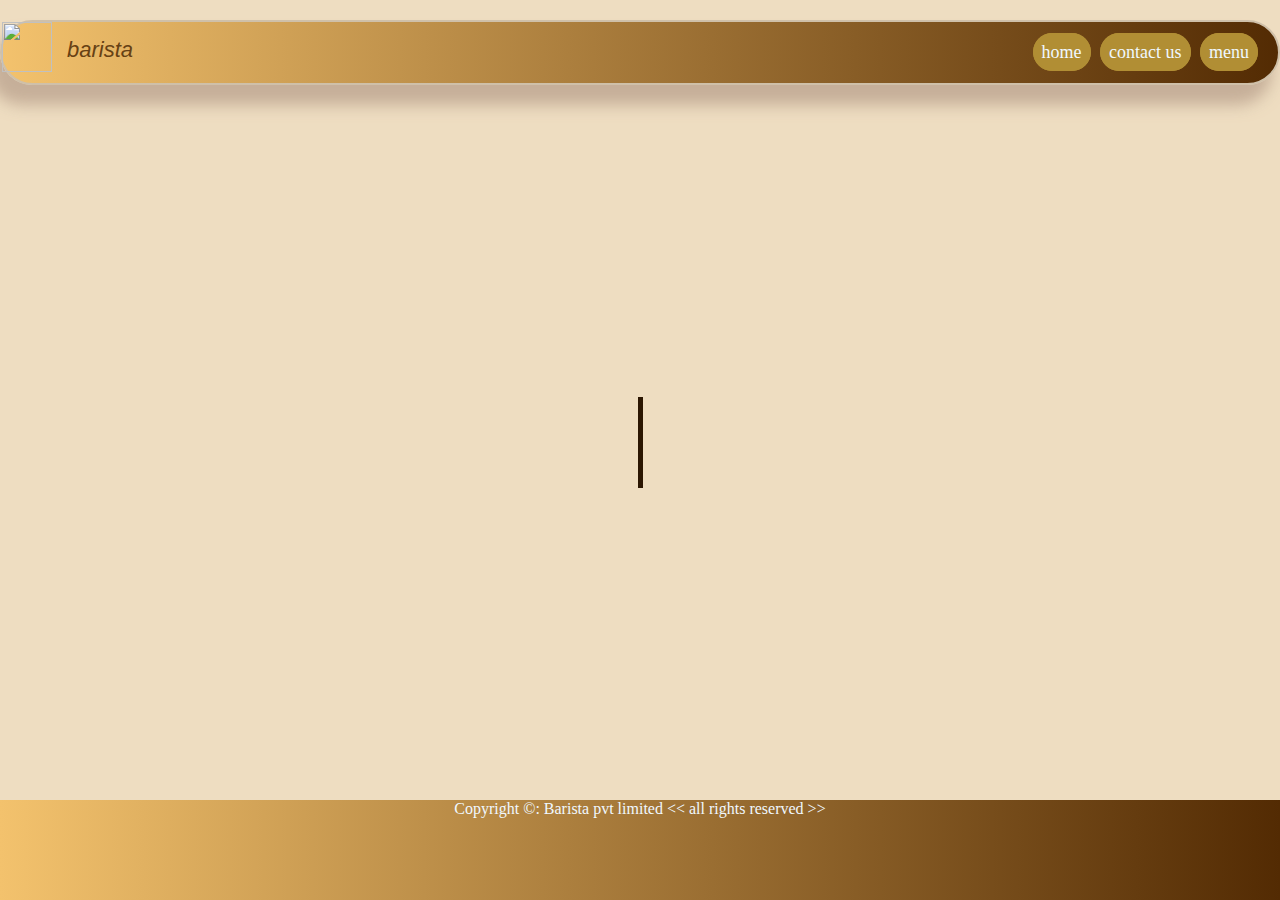
==== index.html @ 5956237f "Initial commit" ====
<!DOCTYPE html>
<html lang="en">
<head>
    <meta charset="UTF-8">
    <meta name="viewport" content="width=device-width, initial-scale=1.0">
    <title>barista</title>
    <link rel="icon" href="/logo.png" type="image-/icon">
    <link rel="stylesheet" href="style.css">
</head>
<body>
    <div class="container">
        <header><div class="navcont">
            <div id="logo"> <img src="/logo.png" alt="" height="50px" width="50px" >
               <div  id="brand"><i>barista</i></div></div>
            <div>
                <nav>   
                <ul id="navlist">
                  
                    <li>
                        <div><a class="link" href="#">home</a>
                            <a class="link" href="#">contact us</a>
                            <a class="link" href="/menu.html" target="_blank">menu</a>
                        </div>
                    </li>
                    
                </ul>
                </nav>
            </div>
            
        </div></header>
        <main>
            <div class="hero">
               <div class="typing">
                    WELCOME TO BARISTA
               </div>

        </div>
    </main>
    <footer>
        <div class="footer">
            <p>Copyright &copy: Barista pvt limited &lt&lt all rights reserved &gt&gt</p>
        </div>
    </footer>
        
    </div>

    
</body>
</html>
---- style.css ----
*{
    margin: 0px;
    padding: 0px;
    box-sizing: border-box;
}

.container{
    height: 100vh;
    width: 100vw;
    overflow: hidden;
    z-index: -1;
    display: flex;
    flex-direction: column;
    justify-content: space-between;
    
  
    background-color: rgb(238, 221, 193);
   background-image: url(/splash.png);
  background-size: cover;
 background-position: center;
 
}

.navcont{
 
margin-top: 20px;
background-image: linear-gradient(to left, rgb(83, 43, 3), rgb(243, 194, 109));
border: 2px solid rgb(207, 192, 169);
box-shadow: -10px 18px 15px 2px rgba(182, 157, 137, 0.714);
border-radius: 50px;
  
   
    display: flex;
    justify-content: space-between;
    
    


   
} 
#logo{
    display: flex;
    justify-content: flex-start;
}
#brand{
    padding: 15px;
    font-family: sans-serif;
    font-size: 22px;
    color: rgb(102, 65, 20);
    
    
}


#navlist{
   
    display: flex;
    justify-content: space-evenly;
    align-items: center;
    list-style: none;
    margin: 20px;
    font-size: large;
    
   
   

}
.link{
    border: 1px solid rgb(177, 142, 52);
    border-radius: 20px;
    text-decoration: none;
   
   
    margin-left: 5px;
    background-color: rgb(177, 142, 52);
    color: aliceblue;
    padding: 8px;
    transition-property: all;
    transition-duration: 5s;
    transition-delay: 0s;
    transition-timing-function: cubic-bezier(0.075, 0.82, 0.165, 1);
    
    
    
}
.link:hover{
   background-color: rgb(61, 31, 2);
 
  
    
}
.hero{
    width: 70%;
    margin: auto;
    display: flex;
    justify-content: center;
    align-items: center;
    
}
.typing{
    color: rgb(254, 253, 253);
    text-shadow: 1px 1px 4px rgb(192, 173, 149);
    font-size: 5rem;
    border-right: 5px solid rgb(43, 22, 2) ;
    width: 0;
    white-space: nowrap;
    overflow: hidden;
    animation: type 8s  steps(15) alternate ;
    animation-iteration-count: infinite;
    
 
    
  
 
}
@keyframes type {
    0%{
        width:0;
        text-shadow:  1px 1px 4px rgb(192, 173, 149);
    }
    50%{
        width:90%;
        text-shadow: 3px 3px 6px  rgb(192, 173, 149);
    }
}



.footer{
   background-image: linear-gradient(to left, rgb(83, 43, 3), rgb(243, 194, 109));
    height: 100px;
    text-align: center;
    color: aliceblue;
}
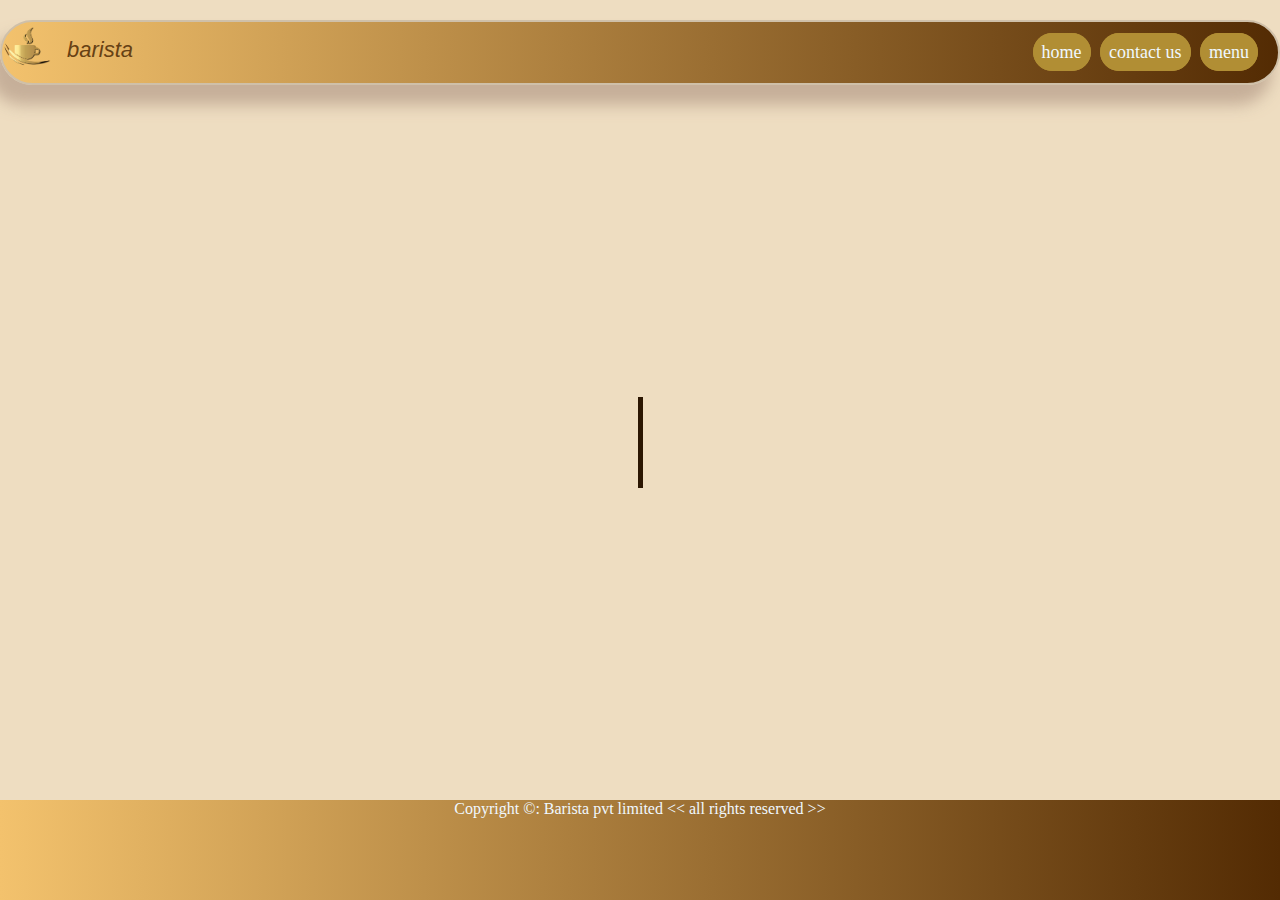
==== commit 2149b635: "Update index.html" ====
--- a/index.html
+++ b/index.html
@@ -10,7 +10,7 @@
 <body>
     <div class="container">
         <header><div class="navcont">
-            <div id="logo"> <img src="/logo.png" alt="" height="50px" width="50px" >
+            <div id="logo"> <img src="logo.png" alt="" height="50px" width="50px" >
                <div  id="brand"><i>barista</i></div></div>
             <div>
                 <nav>   
@@ -46,4 +46,4 @@
 
     
 </body>
-</html>+</html>
